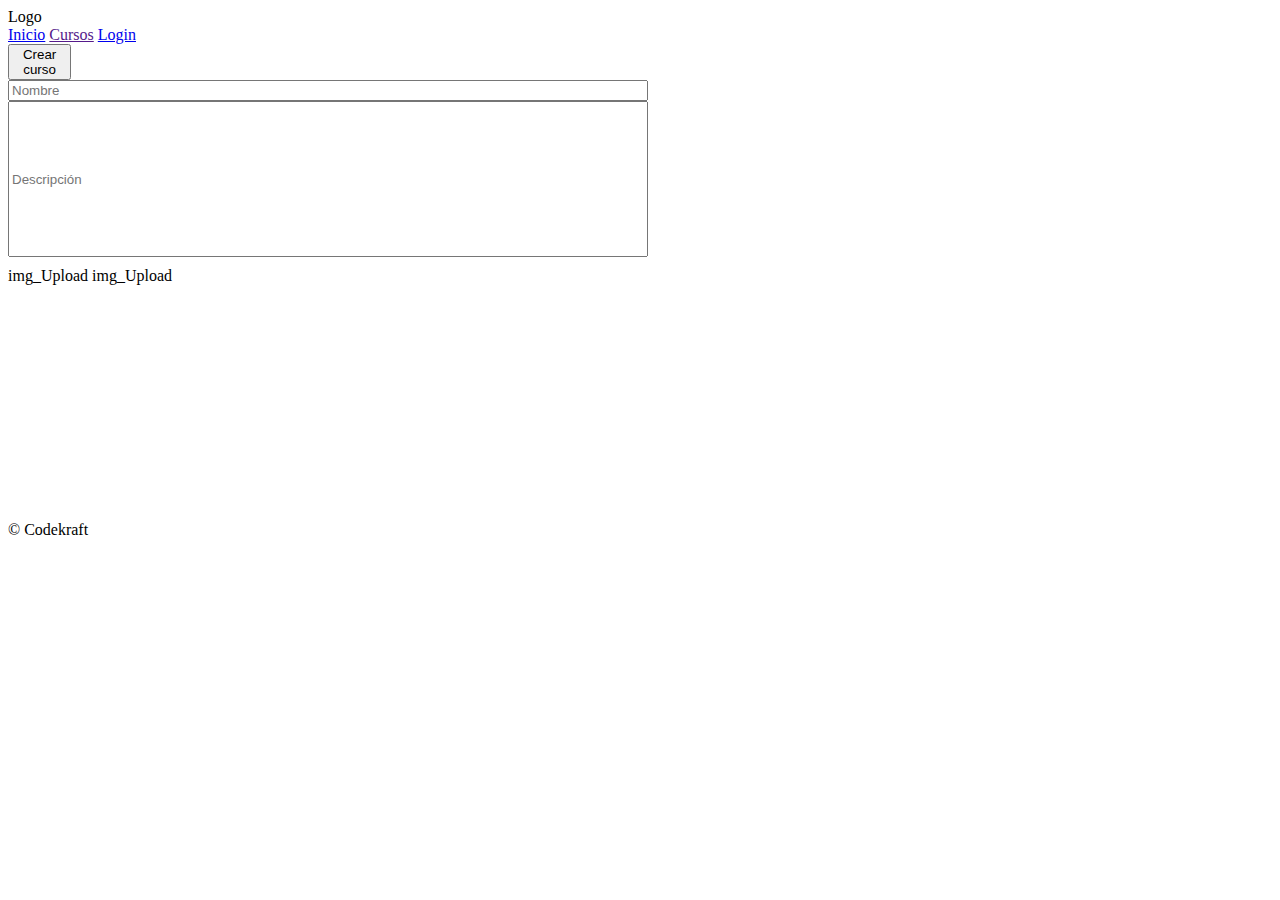
==== admin.html @ 87082224 "Add files via upload" ====
<!DOCTYPE html>
<html>
<head>
	<meta charset="utf-8">
	<title>Administrador Codekraft</title>
	<link rel="stylesheet" type="text/css" href="styleTemp.css">
</head>
<body>
	<header>
		<div id="logo" style="width: 30%;">Logo</div>
		<nav>
			<a href="index.html">Inicio</a>
			<a href="">Cursos</a>
			<a href="login.html">Login</a>
		</nav>
	</header>

	<main class="admin">
		<section style="width:50%; margin-bottom: 10px;">
			<form id="fcurso">
				<button id="cbutton" type="submit" style="width:10%">Crear curso</button><br>
				<div style="width: 85%"></div>
				<input style="width: 100%;" type="text" name="nombre" placeholder="Nombre" required>
				<input style="width: 100%; height: 150px;" type="text" name="desc" placeholder="Descripción" required>
			</form>
		</section>

		<picture class="apic">img_Upload</picture>
		<picture class="apic">img_Upload</picture>

		<section style="width:100%; color: white; height: 200px;">
			<h2 style="width:100%">Lista de cursos</h2><br>
			<ul id="lcursos">
				<li>Curso 1</li>
				<li>Curso 2</li>
				<li>Curso N</li>
			</ul>
		</section>
	</main>

	<footer><p>&copy; Codekraft</p></footer>
</body>
</html>
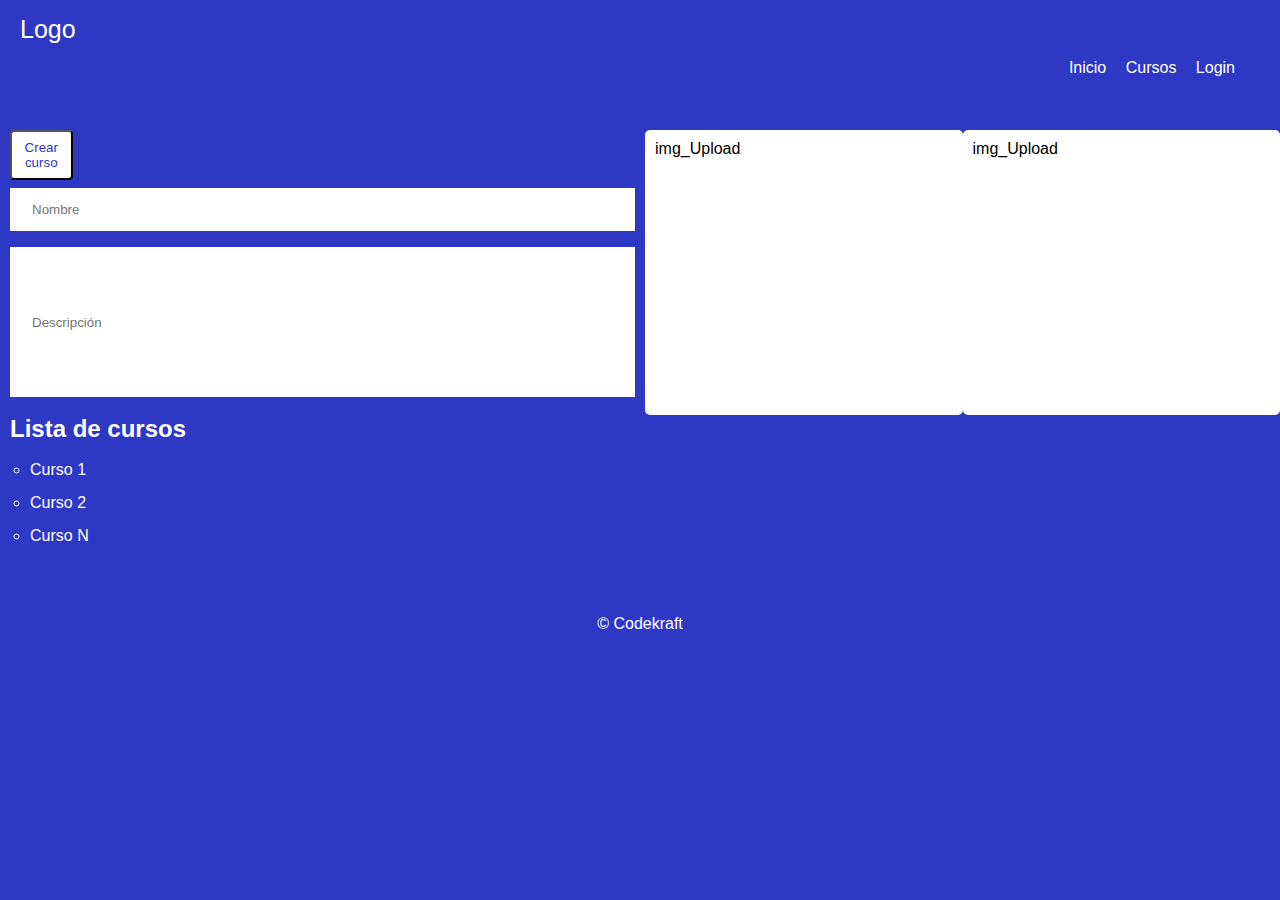
==== commit 26d21a27: "Update admin.html" ====
--- a/admin.html
+++ b/admin.html
@@ -3,7 +3,7 @@
 <head>
 	<meta charset="utf-8">
 	<title>Administrador Codekraft</title>
-	<link rel="stylesheet" type="text/css" href="styleTemp.css">
+	<link rel="stylesheet" type="text/css" href="style.css">
 </head>
 <body>
 	<header>
@@ -40,4 +40,4 @@
 
 	<footer><p>&copy; Codekraft</p></footer>
 </body>
-</html>+</html>
--- a/style.css
+++ b/style.css
@@ -0,0 +1,158 @@
+* {
+  margin: 0;
+  padding: 0;
+  box-sizing: border-box;
+}
+
+body {
+  background-color: #2f38c5;
+  display: flex;
+  flex-wrap: wrap;
+  font-family: Arial, Helvetica, sans-serif;
+}
+
+header {
+  color: white;
+  width: 100%;
+  height: 100px;
+  margin-bottom: 30px;
+}
+
+#logo{
+  padding: 15px 20px;
+  font-size: 25px;
+}
+
+nav{
+  margin-right: 40px;
+  float: right;
+  
+}
+
+nav a{
+  color: white;
+  padding: 5px;
+  margin-left: 5px;
+  border-radius: 4px;
+  text-decoration: none;
+}
+
+nav a:hover{
+  color: #2f38c5;
+  background-color: white;
+}
+
+main.index {
+  display: flex;
+  width: 100%;
+  flex-wrap: wrap;
+}
+
+.card{
+  color: white;
+  border-radius: 4px;
+  width: 50%;
+  height: 250px;
+  margin-bottom: 20px;
+  padding-left: 20px;
+}
+
+#iphoto{
+  border-radius: 4px;
+  width: 50%;
+  height: 250px;
+  margin-bottom: 20px;
+  padding: 20px 10px;
+  color: black;
+  font-size: 100px;
+  background-color: whitesmoke;
+}
+
+main.mlogin{
+  color: white;
+  width: 100%;
+}
+
+.blogin{
+  width: 100px;
+  padding: 15px;
+  margin: 10px 0px;
+  border: none;
+  cursor: pointer;
+}
+
+.blogin:hover{
+  opacity: 0.7;
+}
+
+.flogin{
+  border: 3px solid #f1f1f1;
+  margin: 20px;
+}
+
+input[type=text], input[type=password]{
+  width: 100%;
+  margin:  8px 0;
+  padding: 12px 20px;
+  display: inline-block;
+  border: 2px solid white;
+  box-sizing: border-box;
+}
+
+.login{
+  padding: 25px;
+}
+
+.comcard{
+  color: white;
+  border-radius: 4px;
+  width: 100%;
+  height: auto;
+  margin-bottom: 30px;
+  padding-left: 20px;
+}
+
+#idudas{
+  width: 90%;
+  height: 100px;
+}
+
+footer{
+  text-align: center;
+  color: white;
+  width: 100%;
+}
+
+main.admin {
+  display: flex;
+  width: 100%;
+  flex-wrap: wrap;
+  padding-left: 10px;
+}
+
+#fcurso{
+  display: flex;
+  width: 100%;
+  flex-wrap: wrap;
+  padding-right: 10px;
+}
+
+#cbutton{
+  height: 50px;
+  border-radius: 4px;
+  background-color: white;
+  color: #2f38c5;
+}
+
+.apic{
+  width: 25%;
+  background-color: white;
+  border-radius: 5px;
+  padding: 10px;
+}
+
+#lcursos li{
+  margin-left: 20px;
+  margin-bottom: 15px;
+  list-style-type: circle;
+}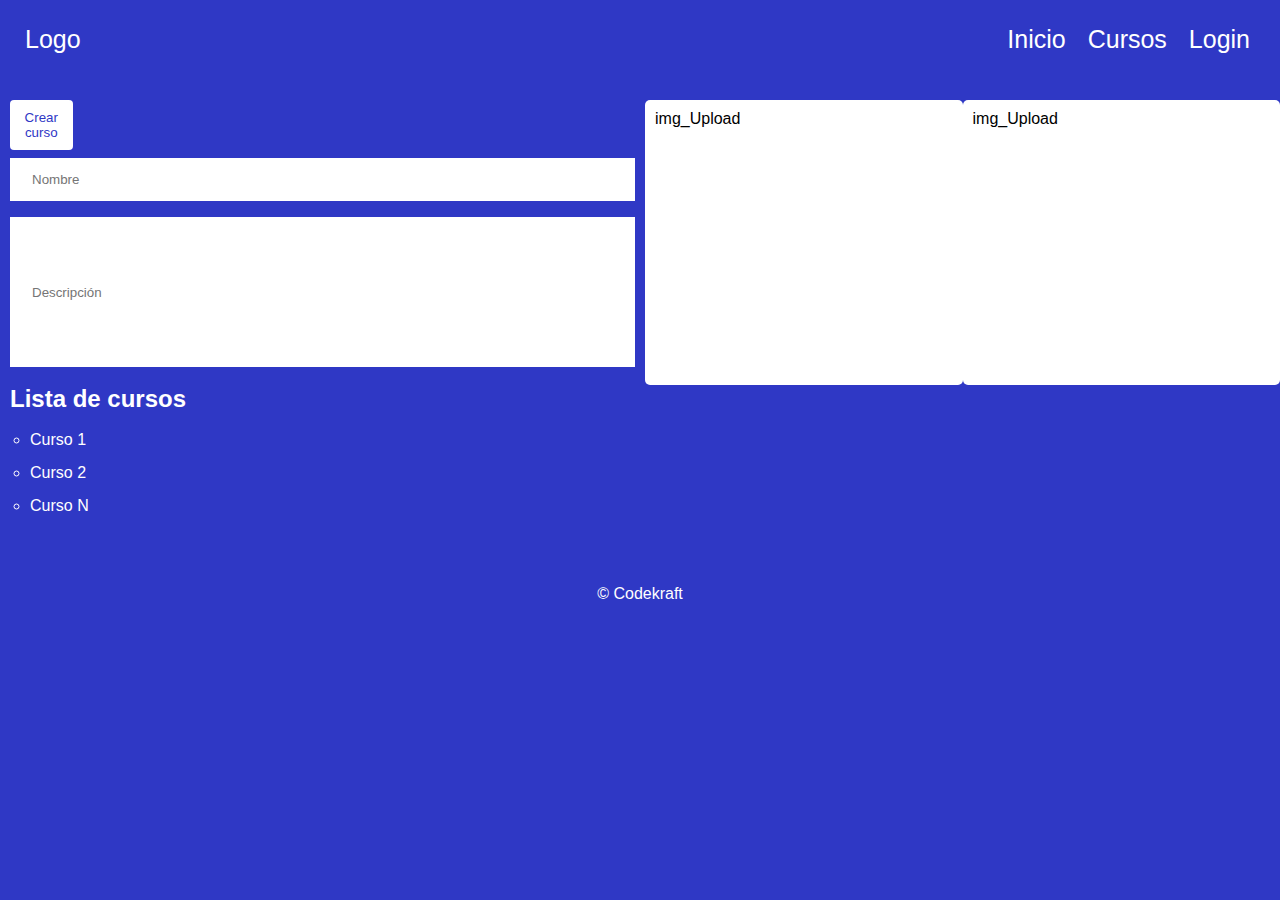
==== commit 2f7b3ff5: "Inicio Login" ====
--- a/admin.html
+++ b/admin.html
@@ -3,7 +3,7 @@
 <head>
 	<meta charset="utf-8">
 	<title>Administrador Codekraft</title>
-	<link rel="stylesheet" type="text/css" href="style.css">
+	<link rel="stylesheet" type="text/css" href="css/style.css">
 </head>
 <body>
 	<header>
@@ -11,7 +11,7 @@
 		<nav>
 			<a href="index.html">Inicio</a>
 			<a href="">Cursos</a>
-			<a href="login.html">Login</a>
+			<a href="login.php">Login</a>
 		</nav>
 	</header>
 
--- a/css/style.css
+++ b/css/style.css
@@ -0,0 +1,179 @@
+* {
+  margin: 0;
+  padding: 0;
+  box-sizing: border-box;
+}
+
+body {
+  background-color: #2f38c5;
+  display: flex;
+  flex-wrap: wrap;
+  font-family: Arial, Helvetica, sans-serif;
+}
+
+header {
+  color: white;
+  width: 100%;
+  height: 100px;
+  display: flex;
+  justify-content: space-between;
+  padding: 25px;
+  padding-bottom: 0;
+}
+
+#logo {
+  font-size: 25px;
+}
+
+nav {
+  font-size: 25px;
+}
+
+nav a {
+  color: white;
+  padding: 5px;
+  margin-left: 5px;
+  border-radius: 4px;
+  text-decoration: none;
+}
+
+nav a:hover {
+  color: #2f38c5;
+  background-color: white;
+}
+
+main.index {
+  display: flex;
+  width: 100%;
+  flex-wrap: wrap;
+}
+
+.card {
+  color: white;
+
+  width: 50%;
+  /* margin-right: 10px; */
+  /* margin-left: 10px; */
+  height: 250px;
+
+  padding: 25px;
+  padding-left: 20px;
+  background-color: #5483da;
+}
+
+#equipo {
+  background-color: #414369;
+}
+
+#iphoto {
+  width: 50%;
+  height: 250px;
+
+  padding: 20px 10px;
+  color: black;
+  font-size: 100px;
+  border: 2px solid white;
+}
+
+main.mlogin {
+  color: white;
+  width: 100%;
+}
+
+.blogin {
+  width: 100px;
+  padding: 15px;
+  margin: 10px 0px;
+  border: none;
+  cursor: pointer;
+}
+
+.blogin:hover {
+  opacity: 0.7;
+}
+
+.flogin {
+  border: 3px solid #f1f1f1;
+  margin: 20px;
+}
+
+input[type="text"],
+input[type="password"] {
+  width: 100%;
+  margin: 8px 0;
+  padding: 12px 20px;
+  display: inline-block;
+  border: 2px solid white;
+  box-sizing: border-box;
+}
+
+.login {
+  padding: 25px;
+}
+
+.comcard {
+  color: white;
+
+  width: 100%;
+  height: auto;
+
+  padding: 25px;
+  padding-left: 20px;
+  padding-top: 0;
+  /* background-color: #3d7ce1; */
+  text-align: center;
+  margin-top: 25px;
+}
+
+#idudas {
+  width: 90%;
+  height: 100px;
+}
+
+footer {
+  text-align: center;
+  color: white;
+  width: 100%;
+  padding-bottom: 25px;
+}
+
+main.admin {
+  display: flex;
+  width: 100%;
+  flex-wrap: wrap;
+  padding-left: 10px;
+}
+
+#fcurso {
+  display: flex;
+  width: 100%;
+  flex-wrap: wrap;
+  padding-right: 10px;
+}
+
+#cbutton {
+  height: 50px;
+  border-radius: 4px;
+  background-color: white;
+  color: #2f38c5;
+}
+
+.apic {
+  width: 25%;
+  background-color: white;
+  border-radius: 5px;
+  padding: 10px;
+}
+
+#lcursos li {
+  margin-left: 20px;
+  margin-bottom: 15px;
+  list-style-type: circle;
+}
+
+button {
+  width: 150px;
+  height: 25px;
+
+  border: 1px solid transparent;
+}
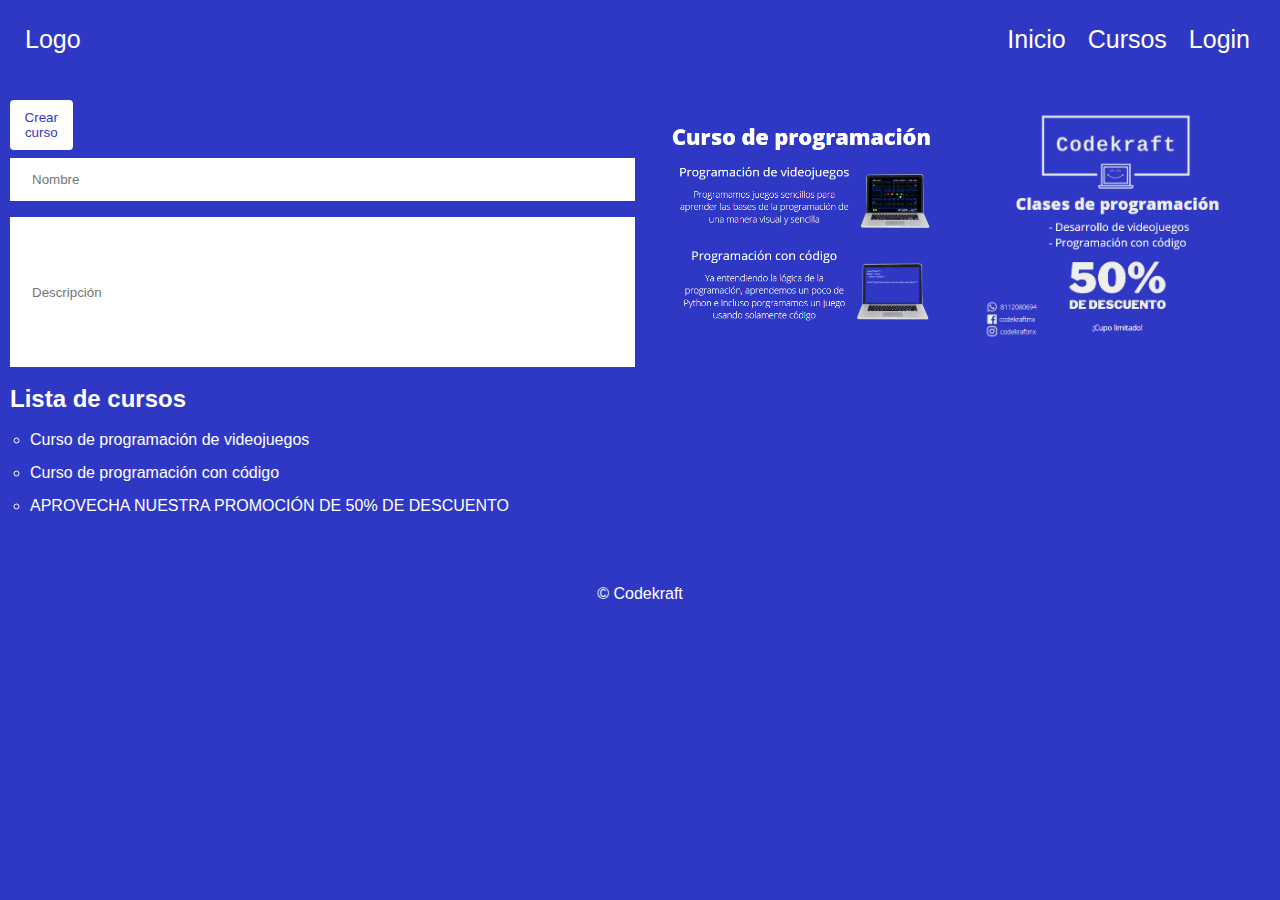
==== commit ad2b2cab: "Cambios en la página de cursos" ====
--- a/admin.html
+++ b/admin.html
@@ -11,7 +11,7 @@
 		<nav>
 			<a href="index.html">Inicio</a>
 			<a href="">Cursos</a>
-			<a href="login.php">Login</a>
+			<a href="login.html">Login</a>
 		</nav>
 	</header>
 
@@ -25,15 +25,17 @@
 			</form>
 		</section>
 
-		<picture class="apic">img_Upload</picture>
-		<picture class="apic">img_Upload</picture>
+		<picture class="apic"><img style="width:95%; padding-left:10px ;" src="img/clases1.png"></picture>
+		<picture class="apic">
+			<img style="width:95%; padding-left:10px;" src="img/clases2.png">
+		</picture>
 
 		<section style="width:100%; color: white; height: 200px;">
 			<h2 style="width:100%">Lista de cursos</h2><br>
 			<ul id="lcursos">
-				<li>Curso 1</li>
-				<li>Curso 2</li>
-				<li>Curso N</li>
+				<li>Curso de programación de videojuegos</li>
+				<li>Curso de programación con código</li>
+				<li>APROVECHA NUESTRA PROMOCIÓN DE 50% DE DESCUENTO</li>
 			</ul>
 		</section>
 	</main>
--- a/css/style.css
+++ b/css/style.css
@@ -160,7 +160,7 @@
 
 .apic {
   width: 25%;
-  background-color: white;
+  background-color: #2f38c5;
   border-radius: 5px;
   padding: 10px;
 }
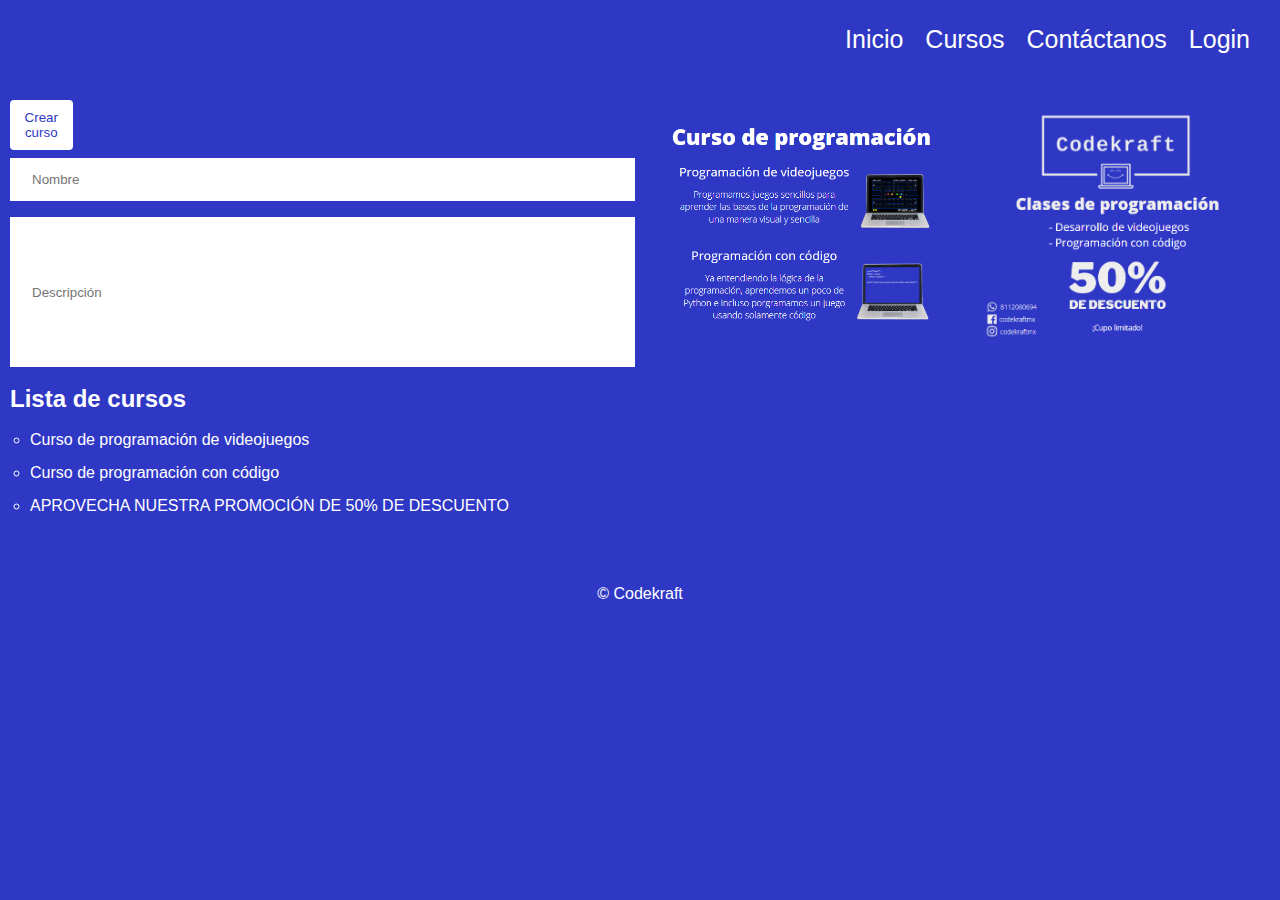
==== commit 7d495fc4: "fix sesiones" ====
--- a/admin.html
+++ b/admin.html
@@ -7,11 +7,13 @@
 </head>
 <body>
 	<header>
-		<div id="logo" style="width: 30%;">Logo</div>
+		<div id="logo" style="width: 30%;">
+		</div>
 		<nav>
 			<a href="index.html">Inicio</a>
-			<a href="">Cursos</a>
-			<a href="login.html">Login</a>
+			<a href="cursos.html">Cursos</a>
+			<a href="contactanos.html">Contáctanos</a>
+			<a href="login.php">Login</a>
 		</nav>
 	</header>
 
--- a/css/style.css
+++ b/css/style.css
@@ -177,3 +177,42 @@
 
   border: 1px solid transparent;
 }
+
+h1, h2, h3, h4 {
+  color: white;
+}
+
+.center {
+  text-align: center;
+  width: auto;
+  color: white;
+}
+
+table {
+  width: 100%;
+}
+
+.containerCont{
+  color: white;
+  max-width: 500px;
+  margin: 0 auto;
+  width: 500px;
+  padding: 20px;
+  border-radius: 8px;
+  margin-bottom: 0px;
+  margin-left: 500px;
+}
+
+.form-group{
+  width: 100%;
+  margin-top: 20px;
+  font-size: 20px;
+}
+
+.form-group input, .form-group textarea{
+  width: 100%;
+  padding: 5px;
+  font-size: 10px;
+  border: 1px solid rgba(120, 128, 128, 0.199);
+  margin-top: 5px;
+}